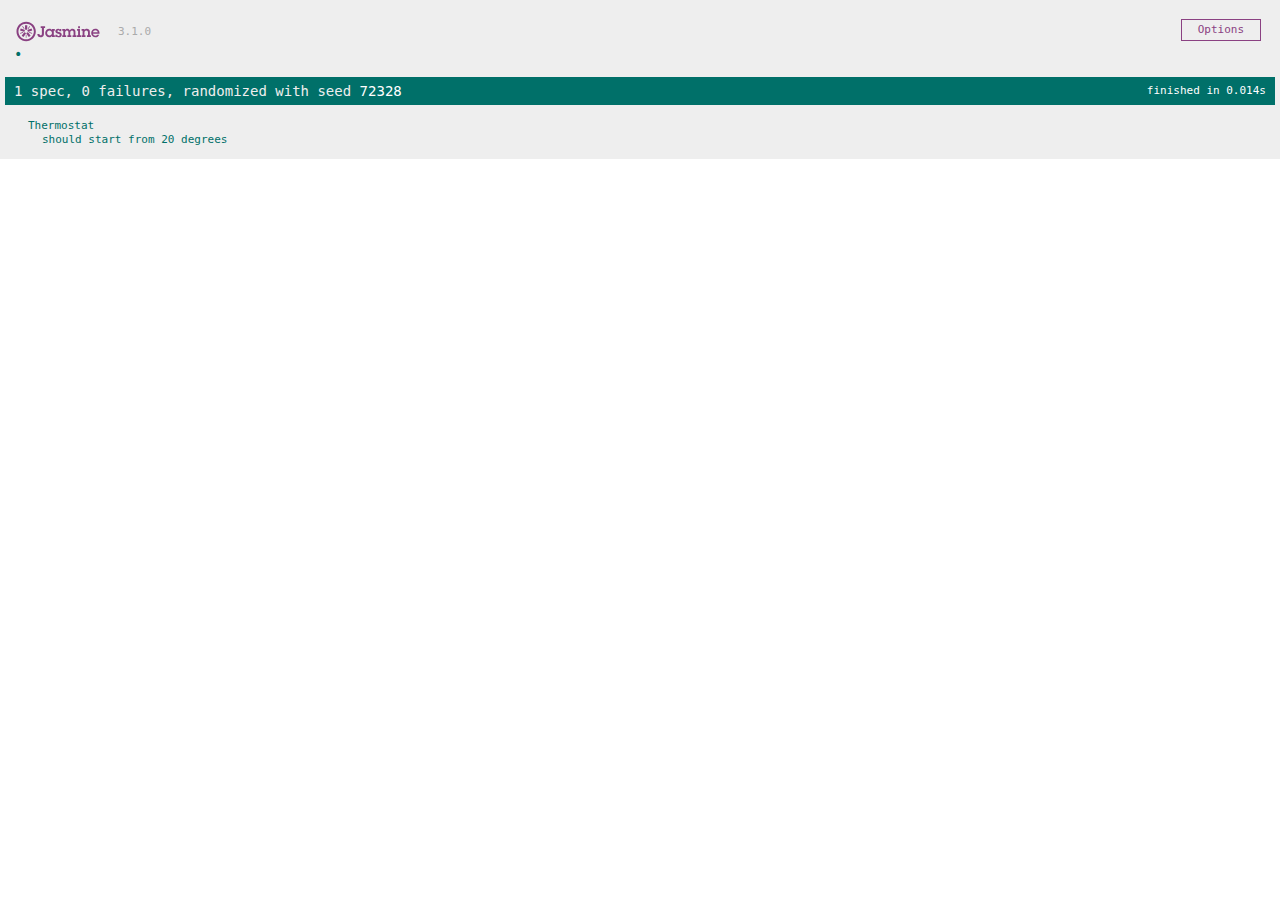
==== SpecRunner.html @ 7b89552b "first test passed" ====
<!DOCTYPE html>
<html>
<head>
  <meta charset="utf-8">
  <title>Jasmine Spec Runner v3.1.0</title>

  <link rel="shortcut icon" type="image/png" href="lib/jasmine-3.1.0/jasmine_favicon.png">
  <link rel="stylesheet" href="lib/jasmine-3.1.0/jasmine.css">

  <script src="lib/jasmine-3.1.0/jasmine.js"></script>
  <script src="lib/jasmine-3.1.0/jasmine-html.js"></script>
  <script src="lib/jasmine-3.1.0/boot.js"></script>

  <!-- include source files here... -->
  <script src="src/thermostat.js"></script>

  <!-- include spec files here... -->
  <script src="spec/SpecHelper.js"></script>
  <script src="spec/thermostatSpec.js"></script>

</head>

<body>
</body>
</html>
---- lib/jasmine-3.1.0/jasmine.css ----
body { overflow-y: scroll; }

.jasmine_html-reporter { background-color: #eee; padding: 5px; margin: -8px; font-size: 11px; font-family: Monaco, "Lucida Console", monospace; line-height: 14px; color: #333; }
.jasmine_html-reporter a { text-decoration: none; }
.jasmine_html-reporter a:hover { text-decoration: underline; }
.jasmine_html-reporter p, .jasmine_html-reporter h1, .jasmine_html-reporter h2, .jasmine_html-reporter h3, .jasmine_html-reporter h4, .jasmine_html-reporter h5, .jasmine_html-reporter h6 { margin: 0; line-height: 14px; }
.jasmine_html-reporter .jasmine-banner, .jasmine_html-reporter .jasmine-symbol-summary, .jasmine_html-reporter .jasmine-summary, .jasmine_html-reporter .jasmine-result-message, .jasmine_html-reporter .jasmine-spec .jasmine-description, .jasmine_html-reporter .jasmine-spec-detail .jasmine-description, .jasmine_html-reporter .jasmine-alert .jasmine-bar, .jasmine_html-reporter .jasmine-stack-trace { padding-left: 9px; padding-right: 9px; }
.jasmine_html-reporter .jasmine-banner { position: relative; }
.jasmine_html-reporter .jasmine-banner .jasmine-title { background: url('[data-uri]') no-repeat; background: url('[data-uri]') no-repeat, none; -moz-background-size: 100%; -o-background-size: 100%; -webkit-background-size: 100%; background-size: 100%; display: block; float: left; width: 90px; height: 25px; }
.jasmine_html-reporter .jasmine-banner .jasmine-version { margin-left: 14px; position: relative; top: 6px; }
.jasmine_html-reporter #jasmine_content { position: fixed; right: 100%; }
.jasmine_html-reporter .jasmine-version { color: #aaa; }
.jasmine_html-reporter .jasmine-banner { margin-top: 14px; }
.jasmine_html-reporter .jasmine-duration { color: #fff; float: right; line-height: 28px; padding-right: 9px; }
.jasmine_html-reporter .jasmine-symbol-summary { overflow: hidden; *zoom: 1; margin: 14px 0; }
.jasmine_html-reporter .jasmine-symbol-summary li { display: inline-block; height: 10px; width: 14px; font-size: 16px; }
.jasmine_html-reporter .jasmine-symbol-summary li.jasmine-passed { font-size: 14px; }
.jasmine_html-reporter .jasmine-symbol-summary li.jasmine-passed:before { color: #007069; content: "\02022"; }
.jasmine_html-reporter .jasmine-symbol-summary li.jasmine-failed { line-height: 9px; }
.jasmine_html-reporter .jasmine-symbol-summary li.jasmine-failed:before { color: #ca3a11; content: "\d7"; font-weight: bold; margin-left: -1px; }
.jasmine_html-reporter .jasmine-symbol-summary li.jasmine-excluded { font-size: 14px; }
.jasmine_html-reporter .jasmine-symbol-summary li.jasmine-excluded:before { color: #bababa; content: "\02022"; }
.jasmine_html-reporter .jasmine-symbol-summary li.jasmine-pending { line-height: 17px; }
.jasmine_html-reporter .jasmine-symbol-summary li.jasmine-pending:before { color: #ba9d37; content: "*"; }
.jasmine_html-reporter .jasmine-symbol-summary li.jasmine-empty { font-size: 14px; }
.jasmine_html-reporter .jasmine-symbol-summary li.jasmine-empty:before { color: #ba9d37; content: "\02022"; }
.jasmine_html-reporter .jasmine-run-options { float: right; margin-right: 5px; border: 1px solid #8a4182; color: #8a4182; position: relative; line-height: 20px; }
.jasmine_html-reporter .jasmine-run-options .jasmine-trigger { cursor: pointer; padding: 8px 16px; }
.jasmine_html-reporter .jasmine-run-options .jasmine-payload { position: absolute; display: none; right: -1px; border: 1px solid #8a4182; background-color: #eee; white-space: nowrap; padding: 4px 8px; }
.jasmine_html-reporter .jasmine-run-options .jasmine-payload.jasmine-open { display: block; }
.jasmine_html-reporter .jasmine-bar { line-height: 28px; font-size: 14px; display: block; color: #eee; }
.jasmine_html-reporter .jasmine-bar.jasmine-failed, .jasmine_html-reporter .jasmine-bar.jasmine-errored { background-color: #ca3a11; border-bottom: 1px solid #eee; }
.jasmine_html-reporter .jasmine-bar.jasmine-passed { background-color: #007069; }
.jasmine_html-reporter .jasmine-bar.jasmine-incomplete { background-color: #bababa; }
.jasmine_html-reporter .jasmine-bar.jasmine-skipped { background-color: #bababa; }
.jasmine_html-reporter .jasmine-bar.jasmine-warning { background-color: #ba9d37; color: #333; }
.jasmine_html-reporter .jasmine-bar.jasmine-menu { background-color: #fff; color: #aaa; }
.jasmine_html-reporter .jasmine-bar.jasmine-menu a { color: #333; }
.jasmine_html-reporter .jasmine-bar a { color: white; }
.jasmine_html-reporter.jasmine-spec-list .jasmine-bar.jasmine-menu.jasmine-failure-list, .jasmine_html-reporter.jasmine-spec-list .jasmine-results .jasmine-failures { display: none; }
.jasmine_html-reporter.jasmine-failure-list .jasmine-bar.jasmine-menu.jasmine-spec-list, .jasmine_html-reporter.jasmine-failure-list .jasmine-summary { display: none; }
.jasmine_html-reporter .jasmine-results { margin-top: 14px; }
.jasmine_html-reporter .jasmine-summary { margin-top: 14px; }
.jasmine_html-reporter .jasmine-summary ul { list-style-type: none; margin-left: 14px; padding-top: 0; padding-left: 0; }
.jasmine_html-reporter .jasmine-summary ul.jasmine-suite { margin-top: 7px; margin-bottom: 7px; }
.jasmine_html-reporter .jasmine-summary li.jasmine-passed a { color: #007069; }
.jasmine_html-reporter .jasmine-summary li.jasmine-failed a { color: #ca3a11; }
.jasmine_html-reporter .jasmine-summary li.jasmine-empty a { color: #ba9d37; }
.jasmine_html-reporter .jasmine-summary li.jasmine-pending a { color: #ba9d37; }
.jasmine_html-reporter .jasmine-summary li.jasmine-excluded a { color: #bababa; }
.jasmine_html-reporter .jasmine-description + .jasmine-suite { margin-top: 0; }
.jasmine_html-reporter .jasmine-suite { margin-top: 14px; }
.jasmine_html-reporter .jasmine-suite a { color: #333; }
.jasmine_html-reporter .jasmine-failures .jasmine-spec-detail { margin-bottom: 28px; }
.jasmine_html-reporter .jasmine-failures .jasmine-spec-detail .jasmine-description { background-color: #ca3a11; color: white; }
.jasmine_html-reporter .jasmine-failures .jasmine-spec-detail .jasmine-description a { color: white; }
.jasmine_html-reporter .jasmine-result-message { padding-top: 14px; color: #333; white-space: pre; }
.jasmine_html-reporter .jasmine-result-message span.jasmine-result { display: block; }
.jasmine_html-reporter .jasmine-stack-trace { margin: 5px 0 0 0; max-height: 224px; overflow: auto; line-height: 18px; color: #666; border: 1px solid #ddd; background: white; white-space: pre; }
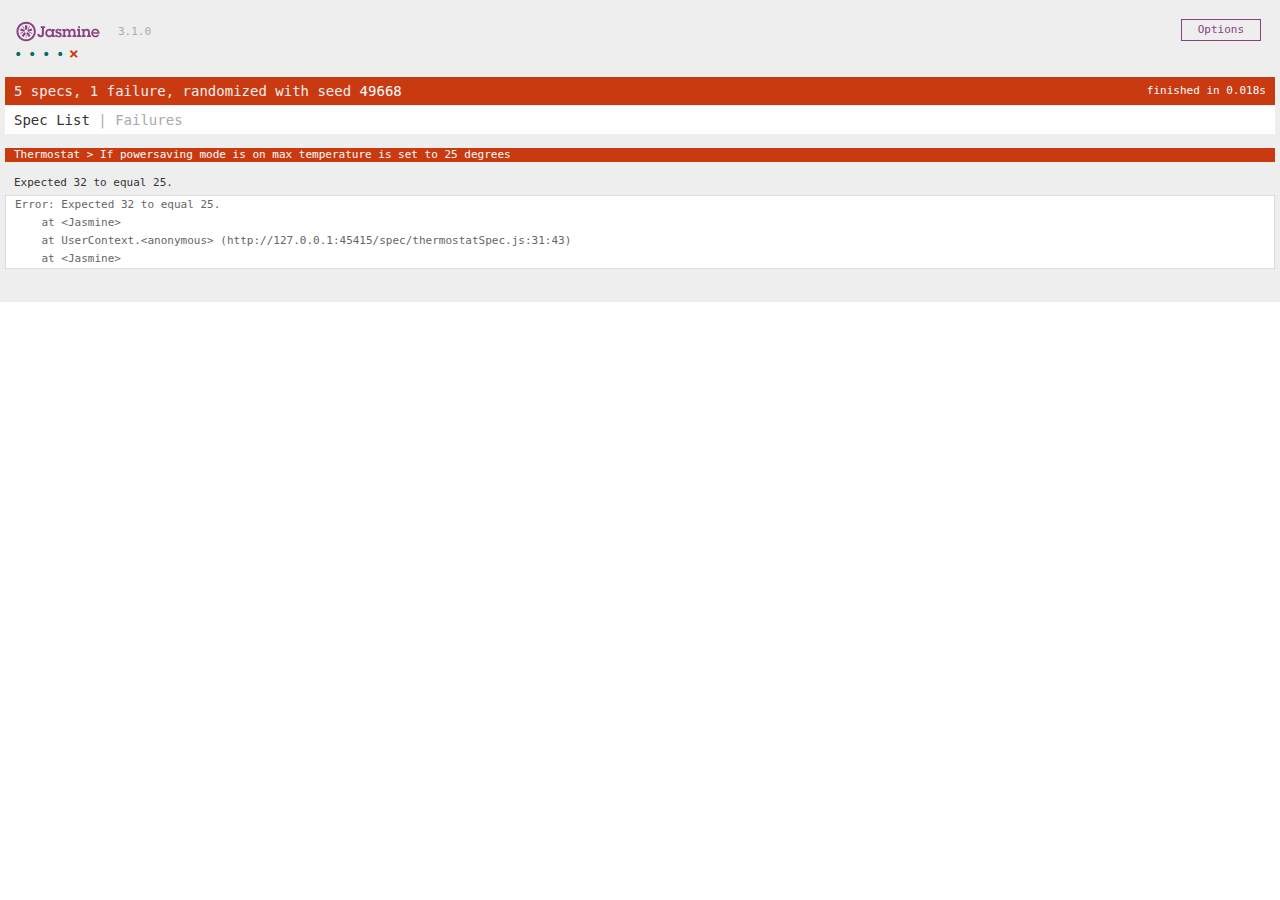
==== commit 2f68a716: "Broken" ====
--- a/SpecRunner.html
+++ b/SpecRunner.html
@@ -15,7 +15,7 @@
   <script src="src/thermostat.js"></script>
 
   <!-- include spec files here... -->
-  <script src="spec/SpecHelper.js"></script>
+  <!-- <script src="spec/SpecHelper.js"></script> -->
   <script src="spec/thermostatSpec.js"></script>
 
 </head>
